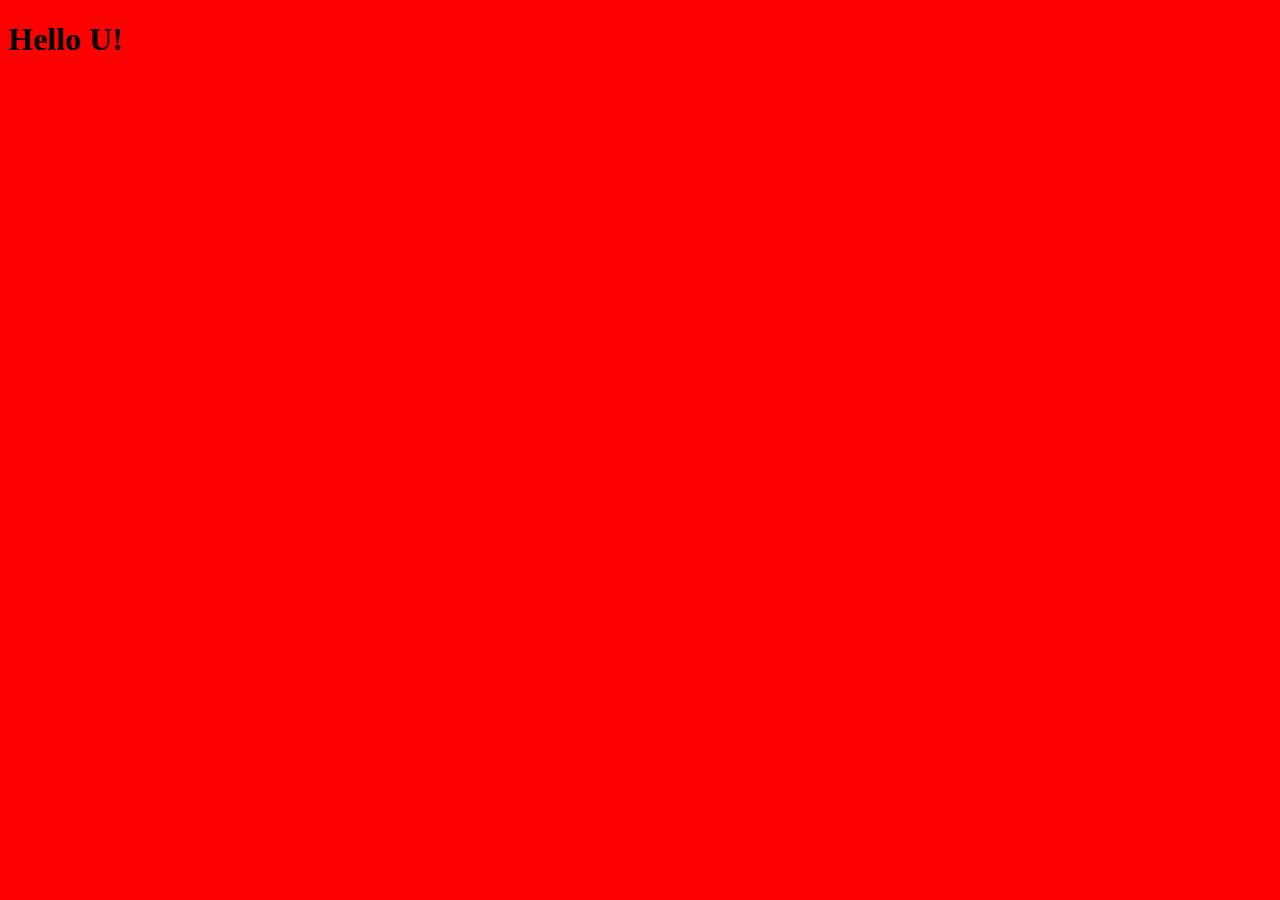
==== index.html @ 1f837427 "Add files via upload" ====
<!DOCTYPE html>
<html lang="en">
<head>
  <meta charset="UTF-8">
  <meta name="viewport" content="width=device-width, initial-scale=1.0">
  <link rel="stylesheet" href="./index.css">
  <title>Test</title>
</head>
<body>
  <h1>Hello U!</h1>
</body>
</html>
---- index.css ----
body{
  background-color: red;
}
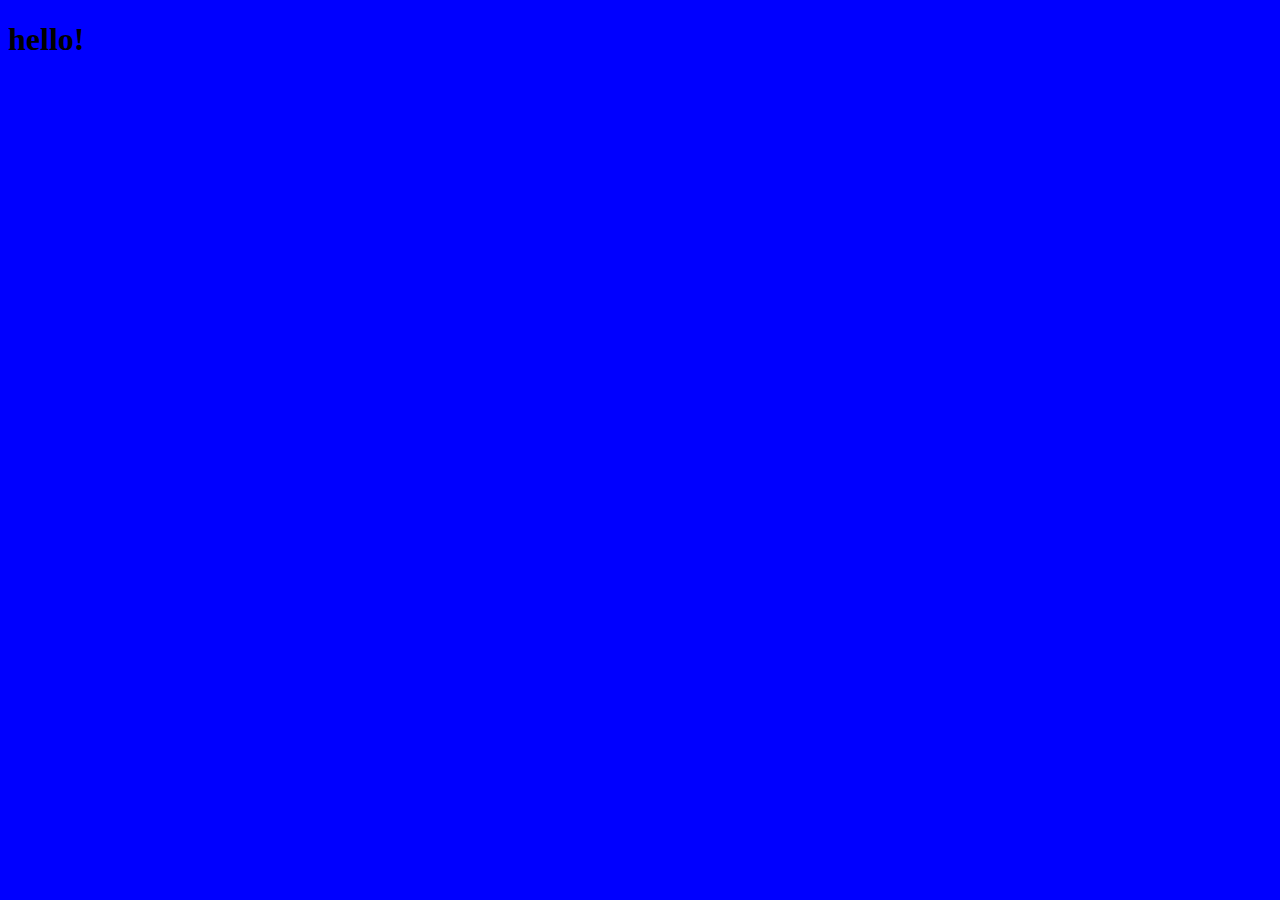
==== commit 993d45a9: "Add index.html and index.css 2 time" ====
--- a/index.html
+++ b/index.html
@@ -1,12 +1,12 @@
-<!DOCTYPE html>
-<html lang="en">
-<head>
-  <meta charset="UTF-8">
-  <meta name="viewport" content="width=device-width, initial-scale=1.0">
-  <link rel="stylesheet" href="./index.css">
-  <title>Test</title>
-</head>
-<body>
-  <h1>Hello U!</h1>
-</body>
+<!DOCTYPE html>
+<html lang="en">
+<head>
+  <meta charset="UTF-8">
+  <meta name="viewport" content="width=device-width, initial-scale=1.0">
+  <link rel="stylesheet" href="./index.css">
+  <title>Document</title>
+</head>
+<body>
+  <h1>hello!</h1>
+</body>
 </html>--- a/index.css
+++ b/index.css
@@ -1,3 +1,3 @@
-body{
-  background-color: red;
+body{
+  background-color: blue;
 }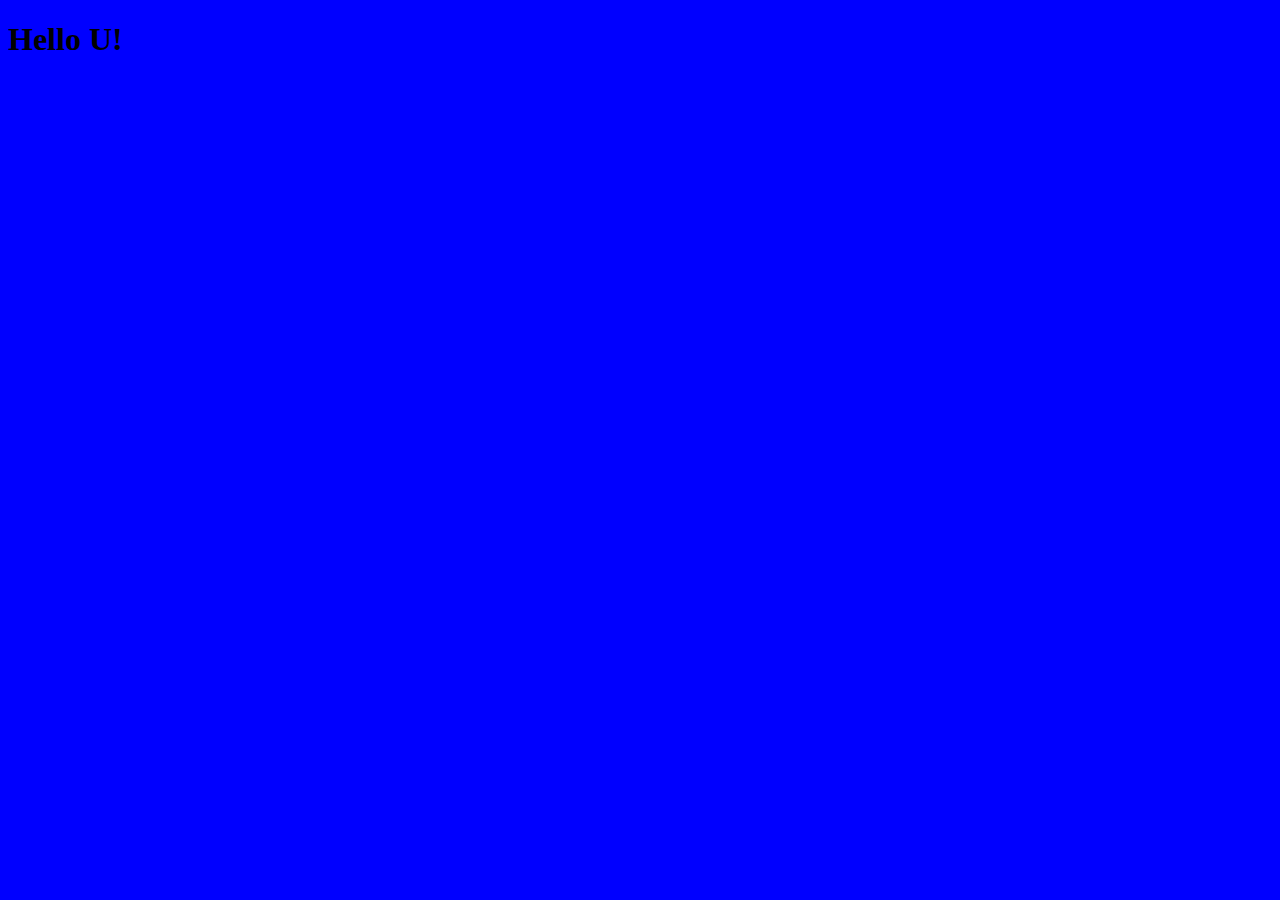
==== commit 06a2a67f: "Reusng files index.html and .css pls work" ====
--- a/index.html
+++ b/index.html
@@ -7,6 +7,6 @@
   <title>Document</title>
 </head>
 <body>
-  <h1>hello!</h1>
+  <h1>Hello U!</h1>
 </body>
 </html>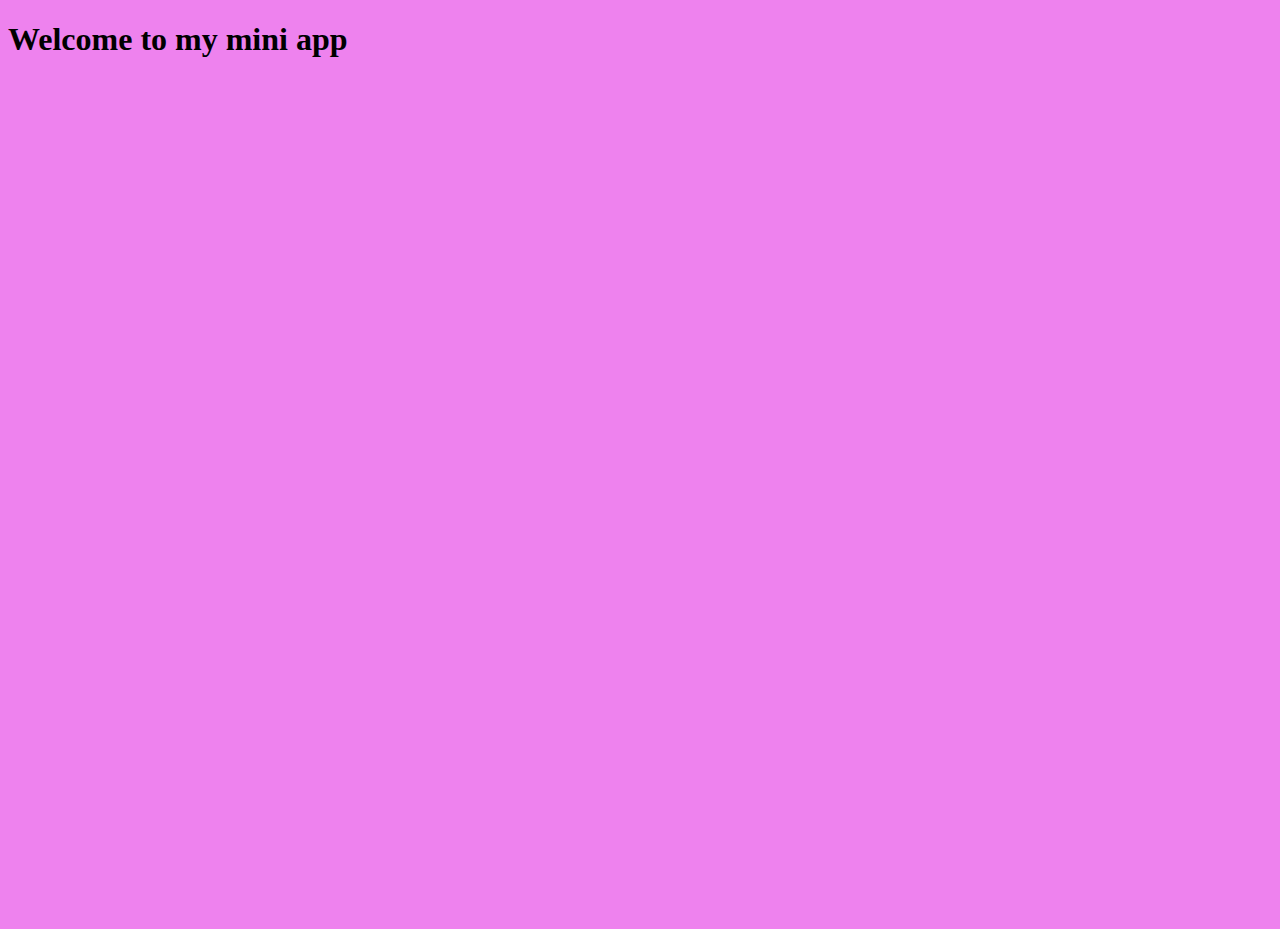
==== commit 9026c858: "Update index.html" ====
--- a/index.html
+++ b/index.html
@@ -7,6 +7,10 @@
   <title>Document</title>
 </head>
 <body>
-  <h1>Hello U!</h1>
+  <div class="container">
+        <div class="content">
+            <h1>Welcome to my mini app</h1>
+        </div>
+    </div>
 </body>
-</html>+</html>
--- a/index.css
+++ b/index.css
@@ -1,3 +1,5 @@
 body{
-  background-color: blue;
-}+  background-color: violet;
+  height: 100vh;
+  width: 100vw;
+}
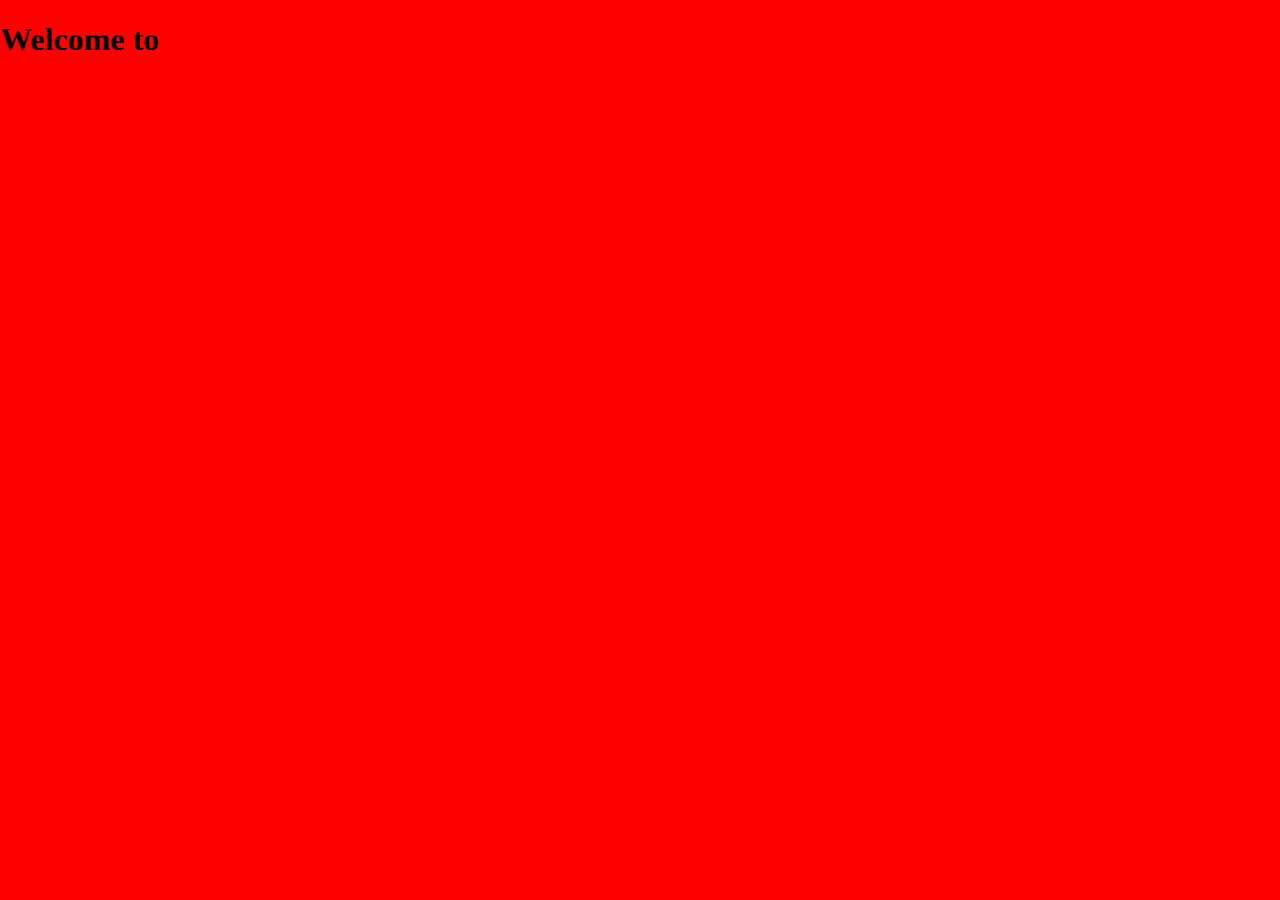
==== commit addd2432: "Update index.html" ====
--- a/index.html
+++ b/index.html
@@ -2,14 +2,14 @@
 <html lang="en">
 <head>
   <meta charset="UTF-8">
-  <meta name="viewport" content="width=device-width, initial-scale=1.0">
+  <meta name="viewport" content="width=device-width, initial-scale=1.0, maximum-scale=1.0, user-scalable=no">
   <link rel="stylesheet" href="./index.css">
   <title>Document</title>
 </head>
 <body>
   <div class="container">
         <div class="content">
-            <h1>Welcome to my mini app</h1>
+            <h1>Welcome to</h1>
         </div>
     </div>
 </body>
--- a/index.css
+++ b/index.css
@@ -1,5 +1,17 @@
-body{
-  background-color: violet;
-  height: 100vh;
-  width: 100vw;
+ body {
+    margin: 0;
+    padding: 0;
+    height: 100vh;
+    width: 100vw;
+    background-color: red;
 }
+
+.container {
+    display: flex;
+    flex-direction: column;
+    height: 100%;
+}
+
+.content {
+    flex: 1;
+}
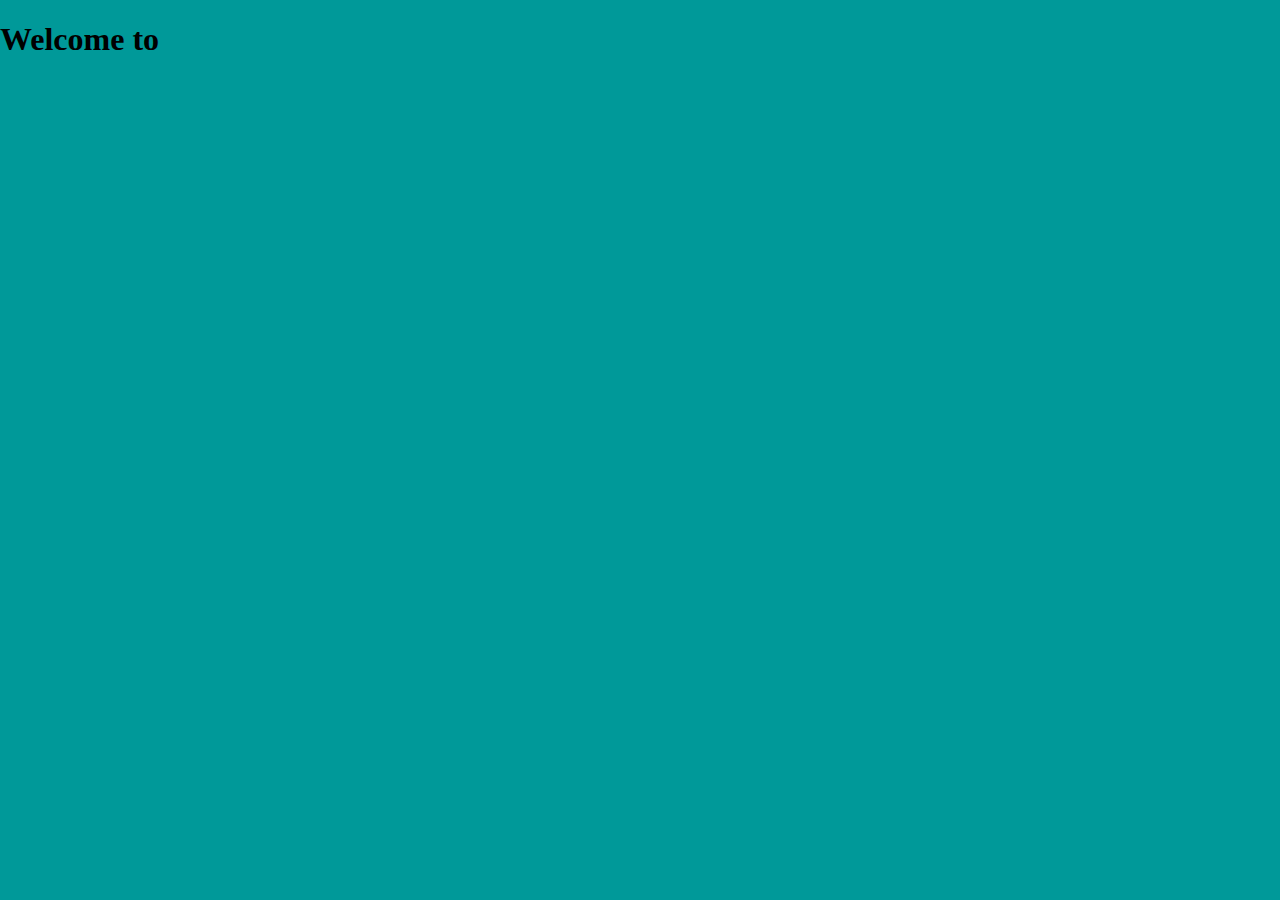
==== commit a0958c04: "Update of webApp" ====
--- a/index.html
+++ b/index.html
@@ -4,6 +4,7 @@
   <meta charset="UTF-8">
   <meta name="viewport" content="width=device-width, initial-scale=1.0, maximum-scale=1.0, user-scalable=no">
   <link rel="stylesheet" href="./index.css">
+  <script src="https://telegram.org/js/telegram-web-app.js"></script>
   <title>Document</title>
 </head>
 <body>
--- a/index.css
+++ b/index.css
@@ -3,7 +3,7 @@
     padding: 0;
     height: 100vh;
     width: 100vw;
-    background-color: red;
+    background-color: #009999;
 }
 
 .container {
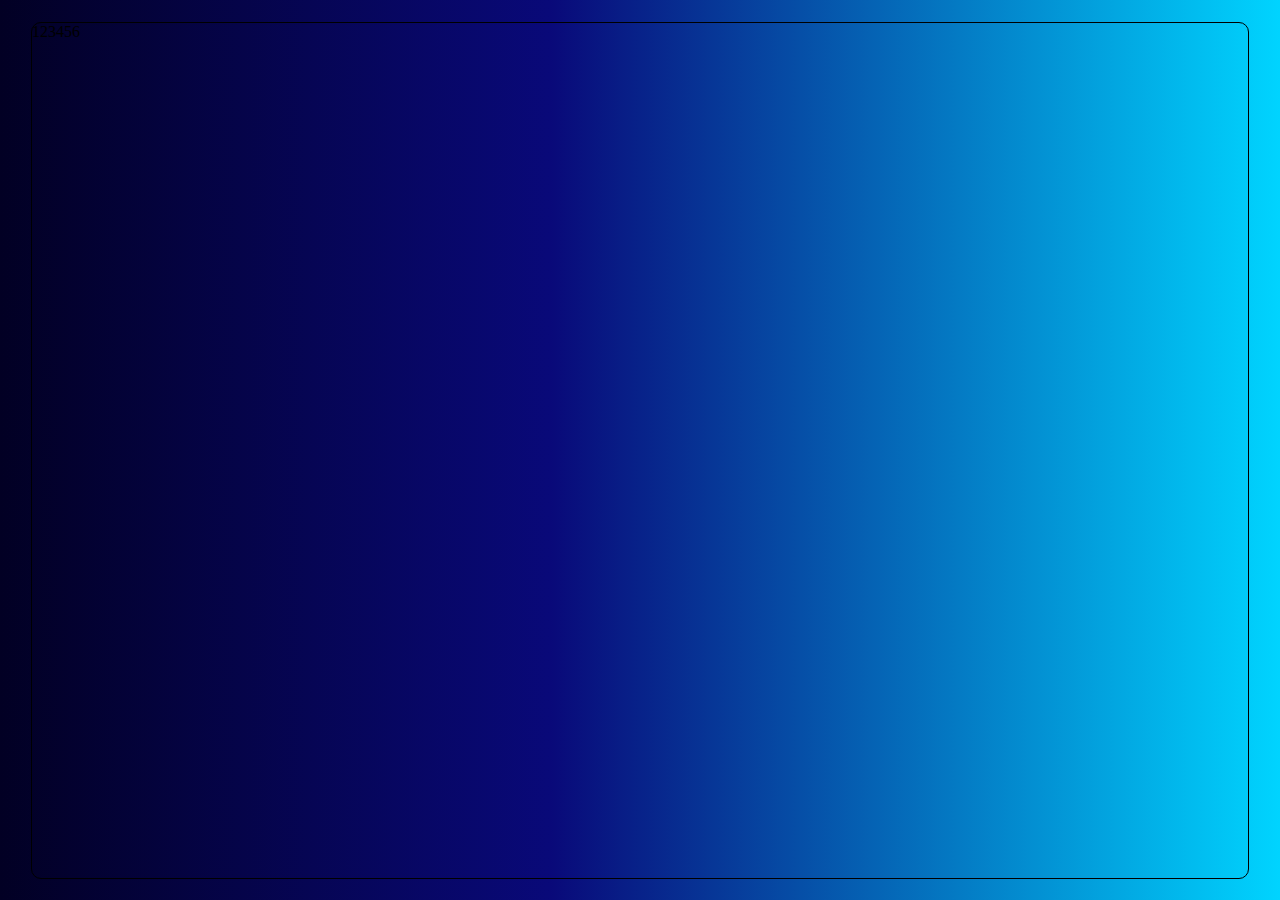
==== commit 18b012d9: "pls work" ====
--- a/index.html
+++ b/index.html
@@ -8,10 +8,14 @@
   <title>Document</title>
 </head>
 <body>
-  <div class="container">
-        <div class="content">
-            <h1>Welcome to</h1>
-        </div>
+    <div class="container">
+      <div class="item">1</div>
+      <div class="item">2</div>
+      <div class="item">3</div>
+      <div class="item">4</div>
+      <div class="item">5</div>
+      <div class="item">6</div>
     </div>
+    <script src="./tgApp.js"></script>
 </body>
 </html>
--- a/index.css
+++ b/index.css
@@ -1,17 +1,25 @@
  body {
-    margin: 0;
-    padding: 0;
-    height: 100vh;
-    width: 100vw;
-    background-color: #009999;
+  margin: 0;
+  padding: 0;
+  height: 100vh;
+  width: 100vw;
+  background: rgb(2,0,36);
+  background: linear-gradient(90deg, rgba(2,0,36,1) 0%, rgba(9,9,121,1) 43%, rgba(0,212,255,1) 100%);
+  display: flex;
+  flex-direction: column;
+  justify-content: center;
+  align-items: center;
 }
 
-.container {
-    display: flex;
-    flex-direction: column;
-    height: 100%;
+.container{
+  display: flex;
+  flex-wrap: wrap;
+  height: 95%;
+  width: 95%;
+  border: 1px solid black;
+  border-radius: 10px;
 }
 
-.content {
-    flex: 1;
-}
+.item{
+  
+}